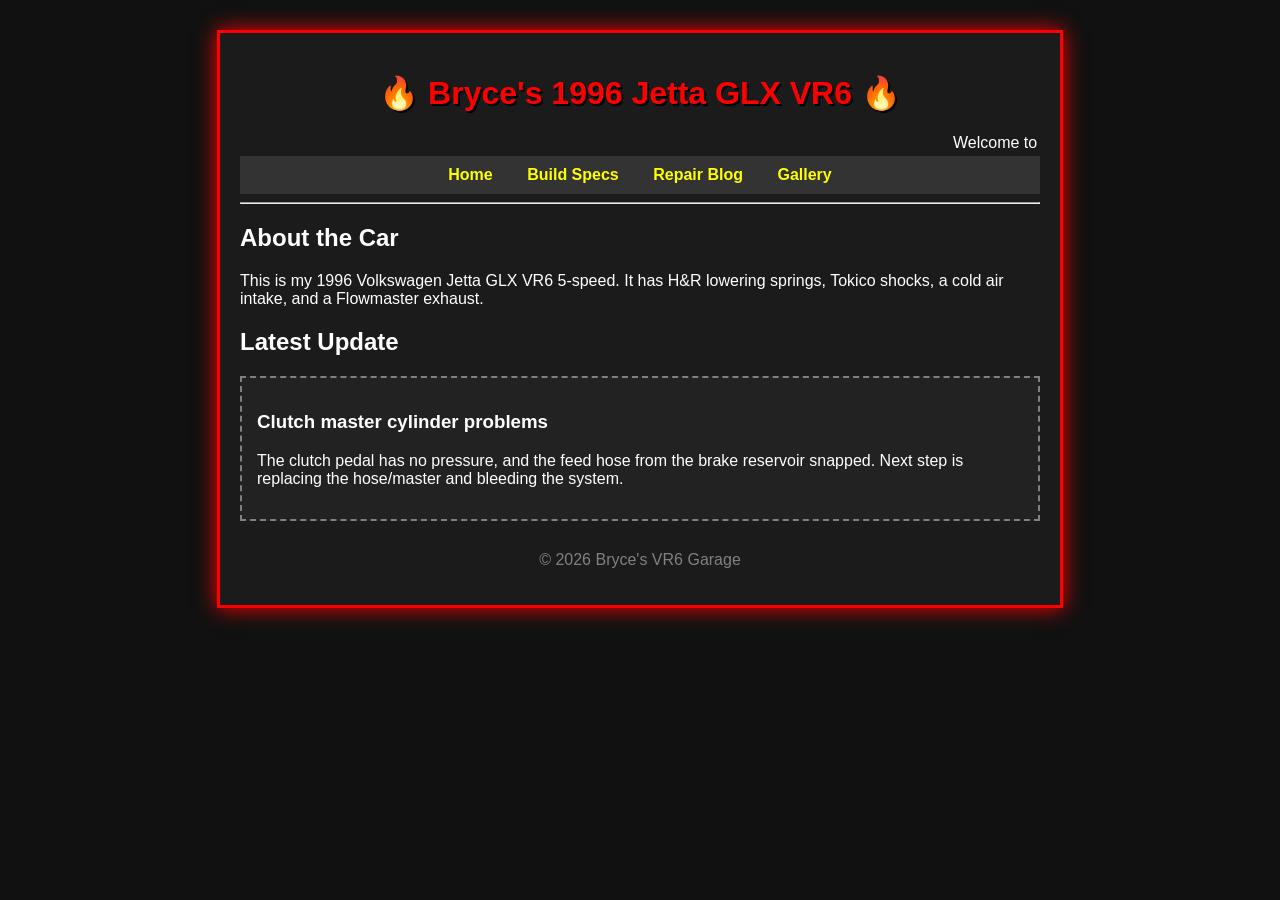
==== index.html @ a32e43fb "first commit" ====
<!DOCTYPE html>
<html>
<head>
  <title>Bryce's VR6 Garage</title>
  <link rel="stylesheet" href="style.css">
</head>
<body>

  <div class="page">
    <h1>🔥 Bryce's 1996 Jetta GLX VR6 🔥</h1>
    <marquee>Welcome to the official VR6 build log...</marquee>

    <nav>
      <a href="index.html">Home</a>
      <a href="build.html">Build Specs</a>
      <a href="blog.html">Repair Blog</a>
      <a href="gallery.html">Gallery</a>
    </nav>

    <hr>

    <h2>About the Car</h2>
    <p>
      This is my 1996 Volkswagen Jetta GLX VR6 5-speed.
      It has H&R lowering springs, Tokico shocks, a cold air intake,
      and a Flowmaster exhaust.
    </p>

    <h2>Latest Update</h2>
    <div class="post">
      <h3>Clutch master cylinder problems</h3>
      <p>
        The clutch pedal has no pressure, and the feed hose from the brake
        reservoir snapped. Next step is replacing the hose/master and bleeding
        the system.
      </p>
    </div>

    <footer>
      <p>© 2026 Bryce's VR6 Garage</p>
    </footer>
  </div>

</body>
</html>
---- style.css ----
body {
  background: #111 url("checkerboard.png");
  color: white;
  font-family: "Trebuchet MS", Arial, sans-serif;
}

.page {
  width: 800px;
  margin: 30px auto;
  background: #1b1b1b;
  border: 3px solid red;
  padding: 20px;
  box-shadow: 0 0 20px red;
}

h1 {
  text-align: center;
  color: red;
  text-shadow: 2px 2px black;
}

nav {
  text-align: center;
  background: #333;
  padding: 10px;
}

nav a {
  color: yellow;
  margin: 0 15px;
  text-decoration: none;
  font-weight: bold;
}

nav a:hover {
  color: red;
  text-decoration: underline;
}

.post {
  background: #222;
  border: 2px dashed gray;
  padding: 15px;
  margin-top: 15px;
}

footer {
  text-align: center;
  color: gray;
  margin-top: 30px;
}

.gallery {
  display: grid;
  grid-template-columns: repeat(2, 1fr);
  gap: 20px;
  margin-top: 20px;
}

.photo-card {
  background: #222;
  border: 2px solid red;
  padding: 10px;
  text-align: center;
}

.photo-card img {
  width: 100%;
  height: 220px;
  object-fit: cover;
  border: 2px solid white;
}

.photo-card p {
  color: yellow;
  font-weight: bold;
}
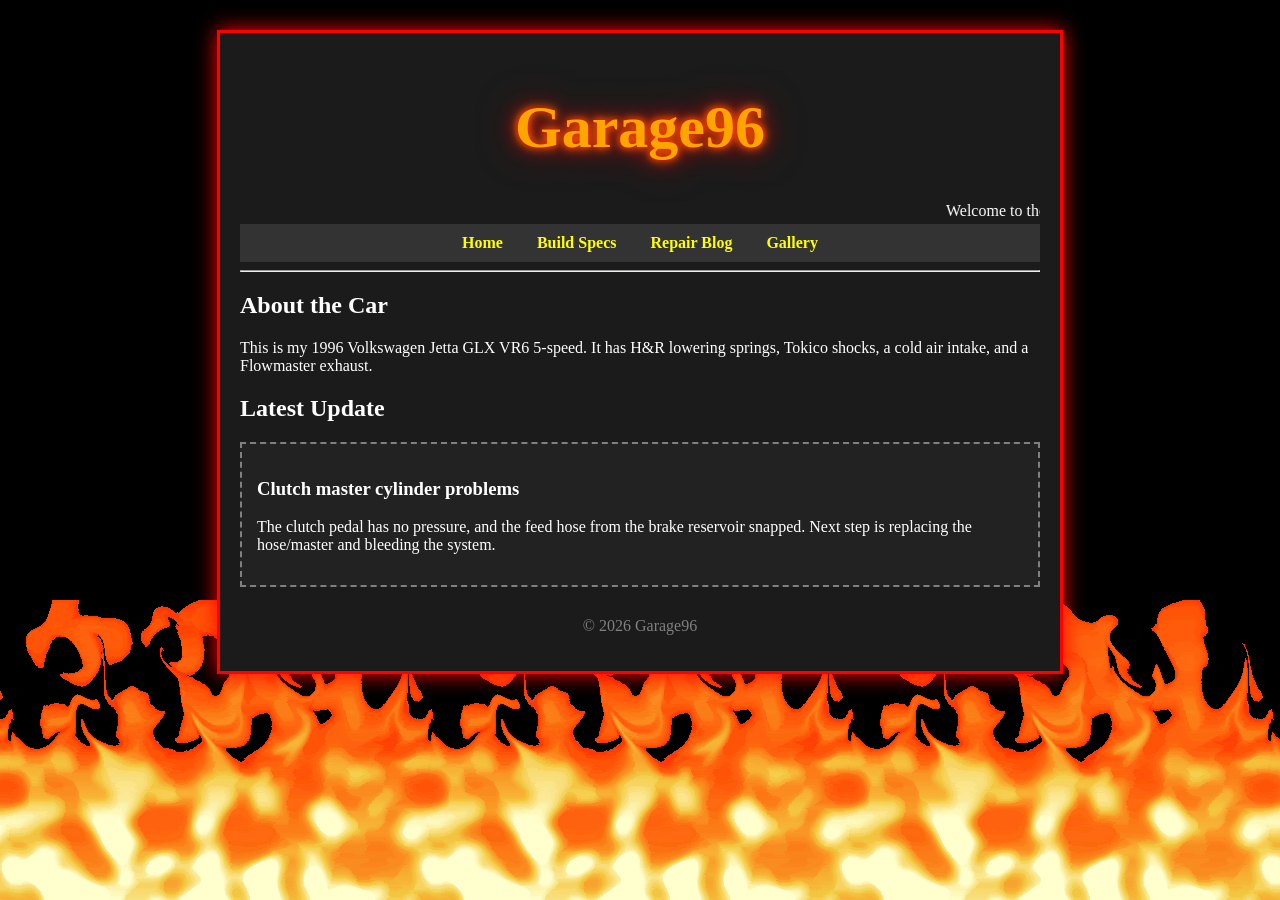
==== commit 13a28970: "add fire" ====
--- a/index.html
+++ b/index.html
@@ -7,7 +7,7 @@
 <body>
 
   <div class="page">
-    <h1>🔥 Bryce's 1996 Jetta GLX VR6 🔥</h1>
+    <h1 class="fire-title">Garage96</h1>
     <marquee>Welcome to the official VR6 build log...</marquee>
 
     <nav>
@@ -37,7 +37,7 @@
     </div>
 
     <footer>
-      <p>© 2026 Bryce's VR6 Garage</p>
+      <p>© 2026 Garage96</p>
     </footer>
   </div>
 
--- a/style.css
+++ b/style.css
@@ -1,7 +1,10 @@
 body {
-  background: #111 url("checkerboard.png");
+  background-color: black;
+  background-image: url("images/fire.gif");
+  background-repeat: repeat-x;
+  background-position: bottom;
+  background-attachment: fixed;
   color: white;
-  font-family: "Trebuchet MS", Arial, sans-serif;
 }
 
 .page {
@@ -74,4 +77,28 @@
 .photo-card p {
   color: yellow;
   font-weight: bold;
+}
+
+.fire-title {
+  font-size: 60px;
+  text-align: center;
+  color: orange;
+
+  text-shadow:
+    0 0 5px red,
+    0 0 10px orange,
+    0 0 20px red,
+    0 0 40px darkred;
+
+  animation: flicker 0.15s infinite alternate;
+}
+
+@keyframes flicker {
+  from {
+    opacity: 1;
+  }
+
+  to {
+    opacity: 0.85;
+  }
 }
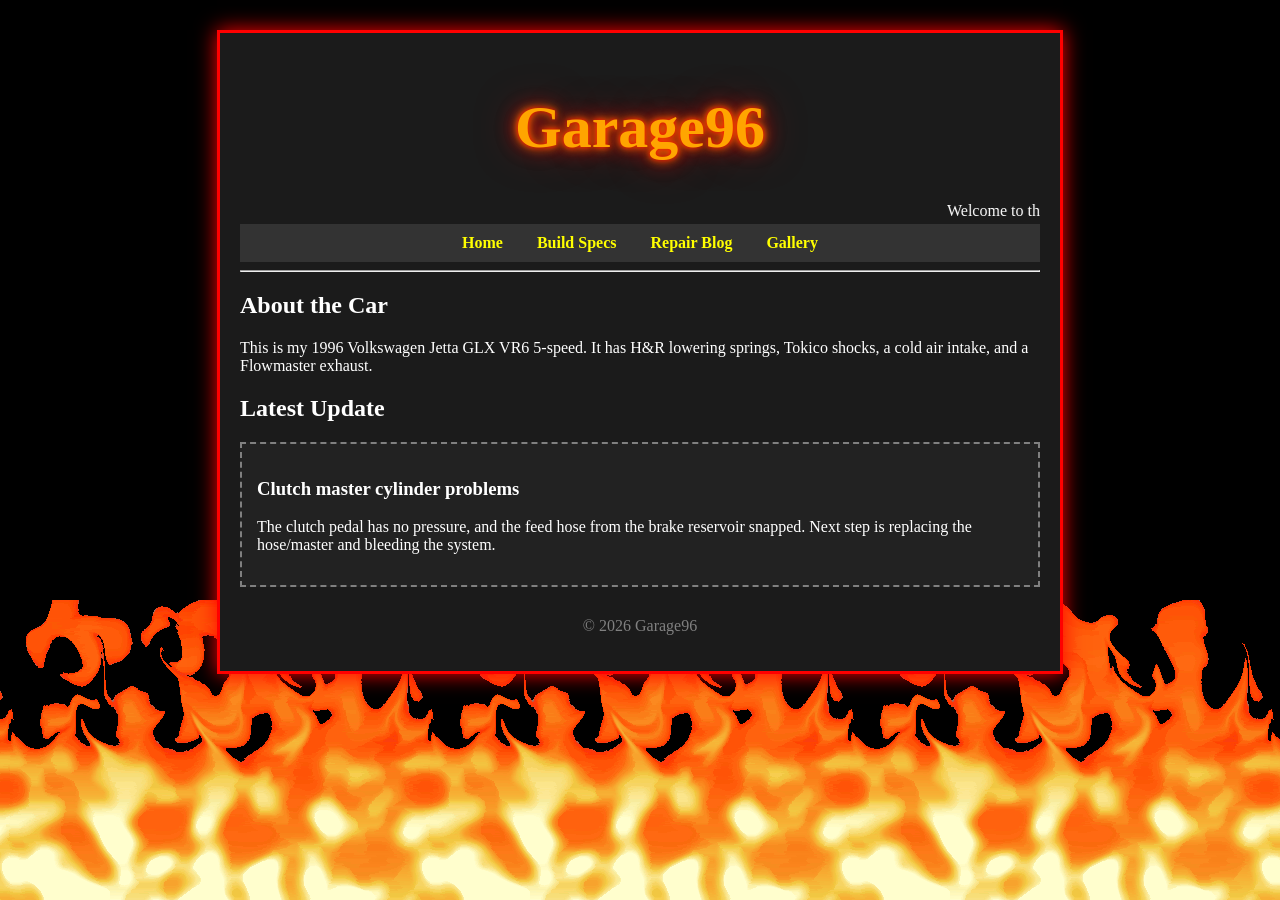
==== commit cfda80f5: "fixxed copyright symbol" ====
--- a/index.html
+++ b/index.html
@@ -37,7 +37,7 @@
     </div>
 
     <footer>
-      <p>© 2026 Garage96</p>
+      <p>&copy; 2026 Garage96</p>
     </footer>
   </div>
 
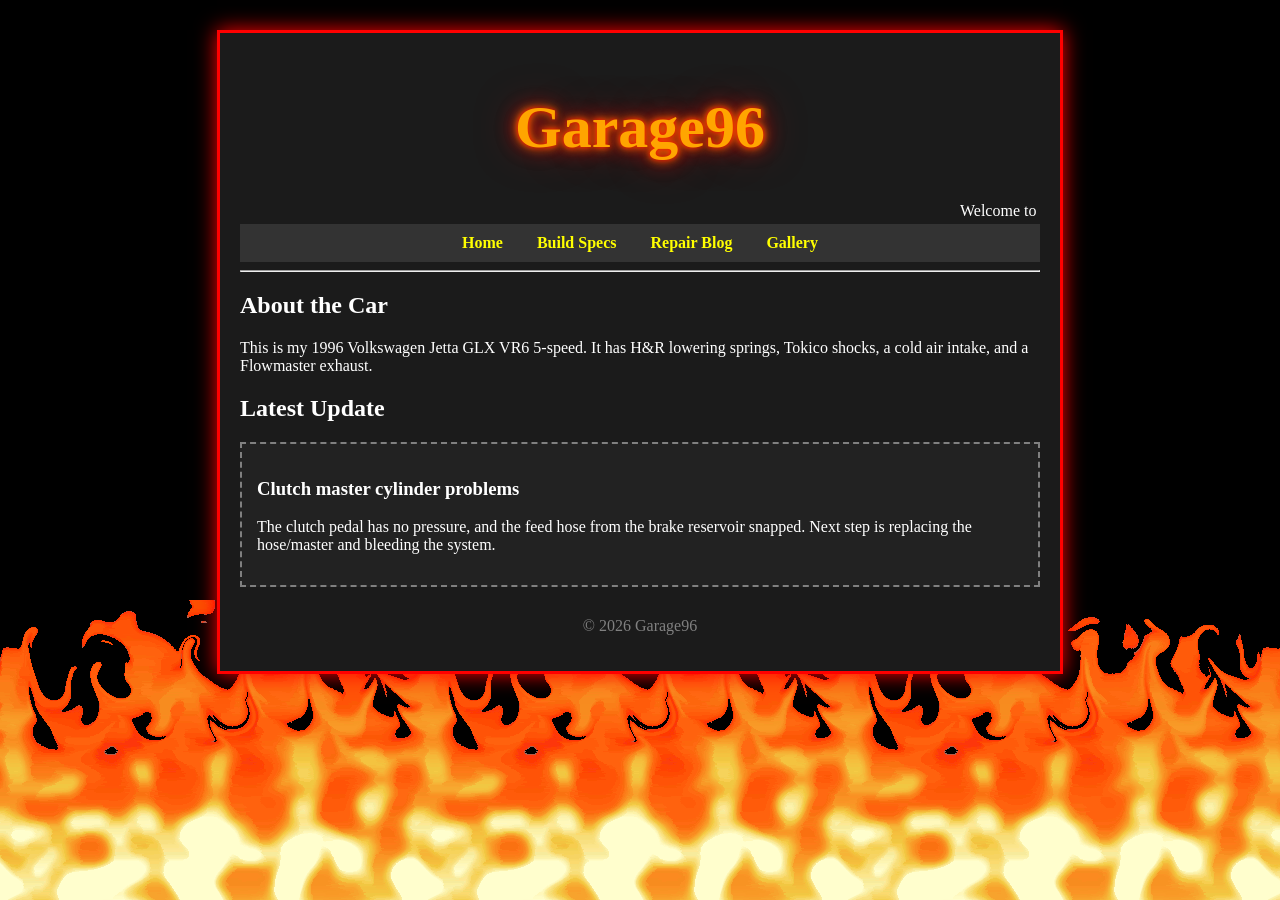
==== commit ce465638: "called page title" ====
--- a/index.html
+++ b/index.html
@@ -1,7 +1,7 @@
 <!DOCTYPE html>
 <html>
 <head>
-  <title>Bryce's VR6 Garage</title>
+  <title>Garage96</title>
   <link rel="stylesheet" href="style.css">
 </head>
 <body>
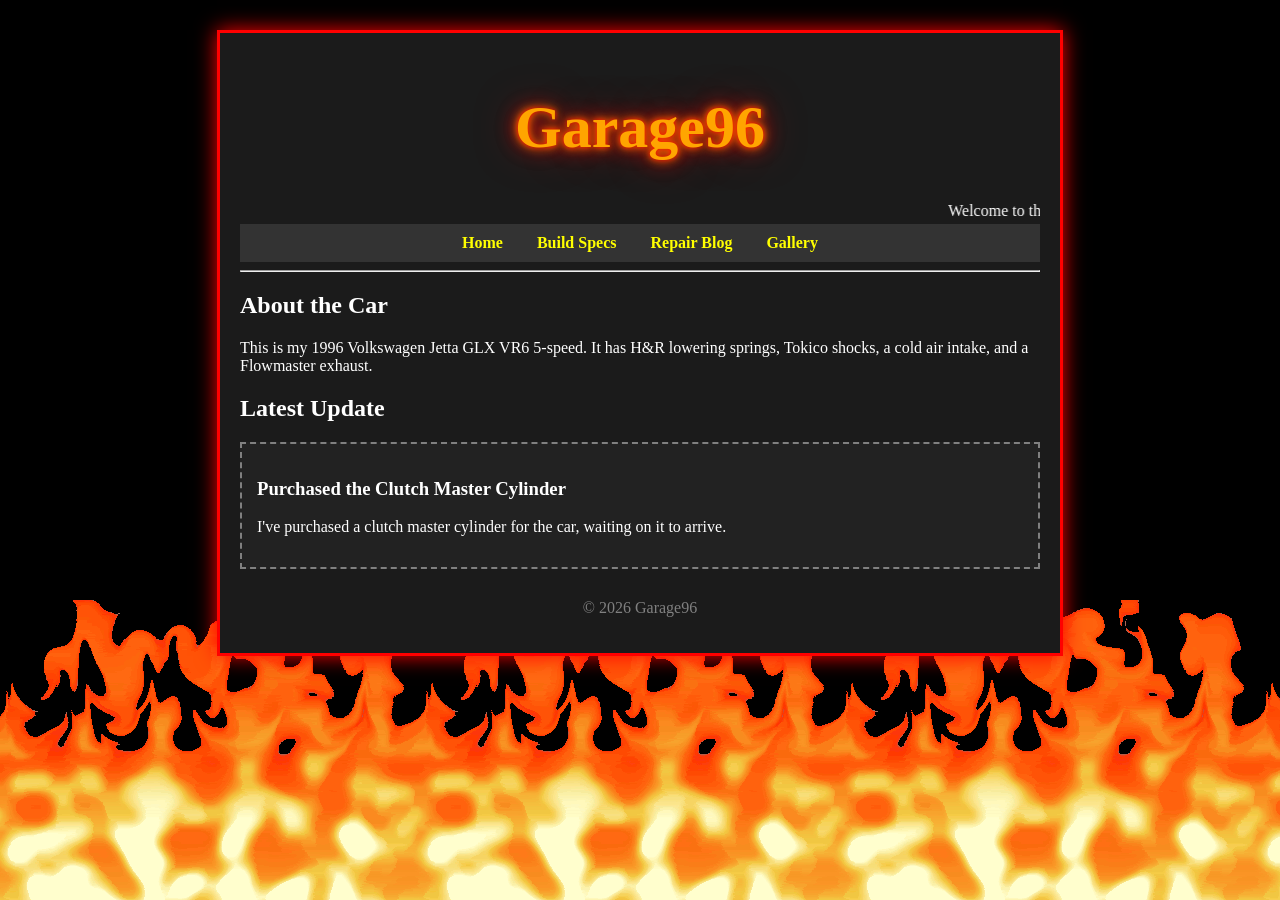
==== commit 1051b5c1: "added blog, new image" ====
--- a/index.html
+++ b/index.html
@@ -28,11 +28,9 @@
 
     <h2>Latest Update</h2>
     <div class="post">
-      <h3>Clutch master cylinder problems</h3>
+      <h3>Purchased the Clutch Master Cylinder</h3>
       <p>
-        The clutch pedal has no pressure, and the feed hose from the brake
-        reservoir snapped. Next step is replacing the hose/master and bleeding
-        the system.
+        I've purchased a clutch master cylinder for the car, waiting on it to arrive.
       </p>
     </div>
 
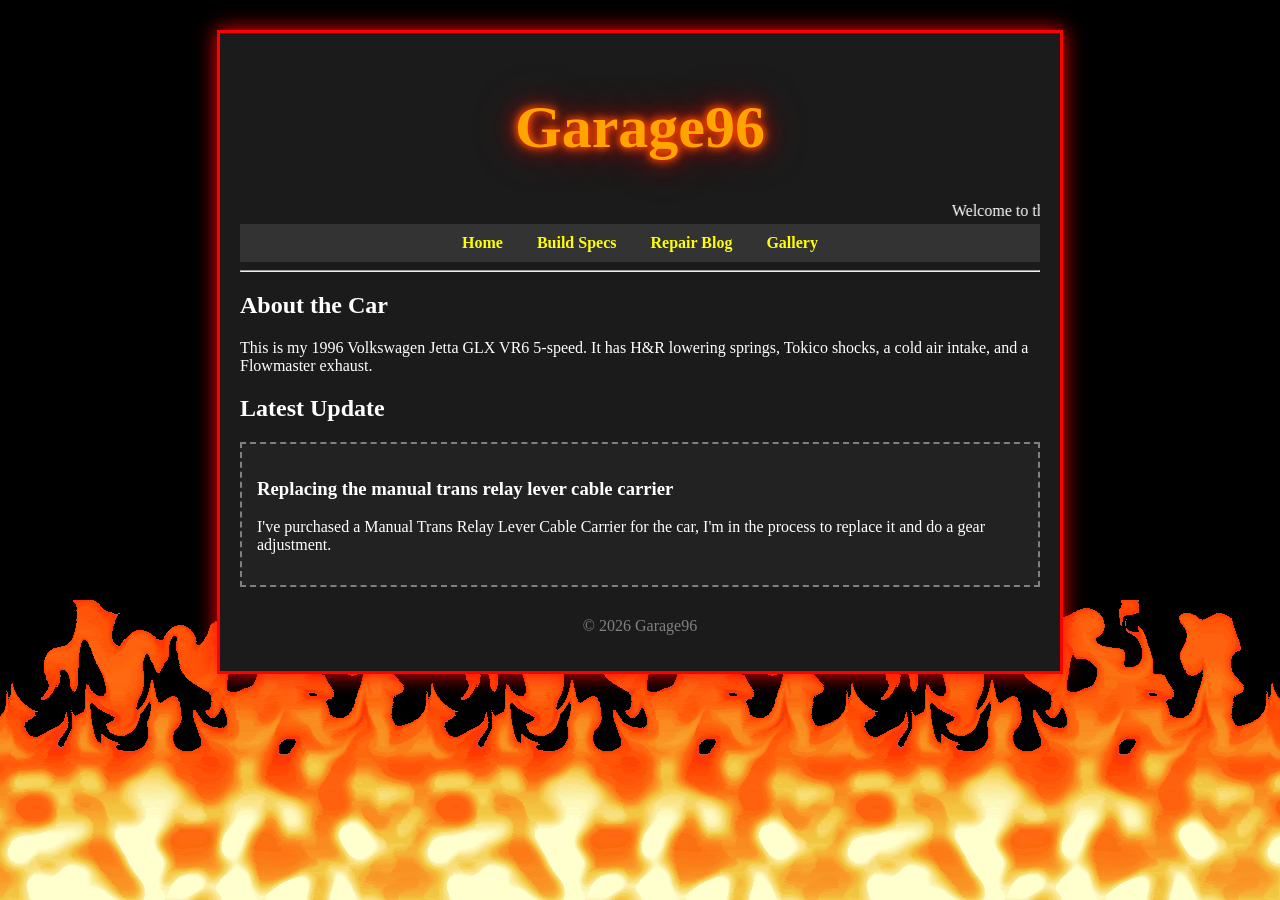
==== commit dbfd59af: "updated info" ====
--- a/index.html
+++ b/index.html
@@ -3,6 +3,7 @@
 <head>
   <title>Garage96</title>
   <link rel="stylesheet" href="style.css">
+  <link rel="icon" type="image/x-icon" href="favicon.ico">
 </head>
 <body>
 
@@ -28,9 +29,9 @@
 
     <h2>Latest Update</h2>
     <div class="post">
-      <h3>Purchased the Clutch Master Cylinder</h3>
+      <h3>Replacing the manual trans relay lever cable carrier</h3>
       <p>
-        I've purchased a clutch master cylinder for the car, waiting on it to arrive.
+        I've purchased a Manual Trans Relay Lever Cable Carrier for the car, I'm in the process to replace it and do a gear adjustment.
       </p>
     </div>
 
